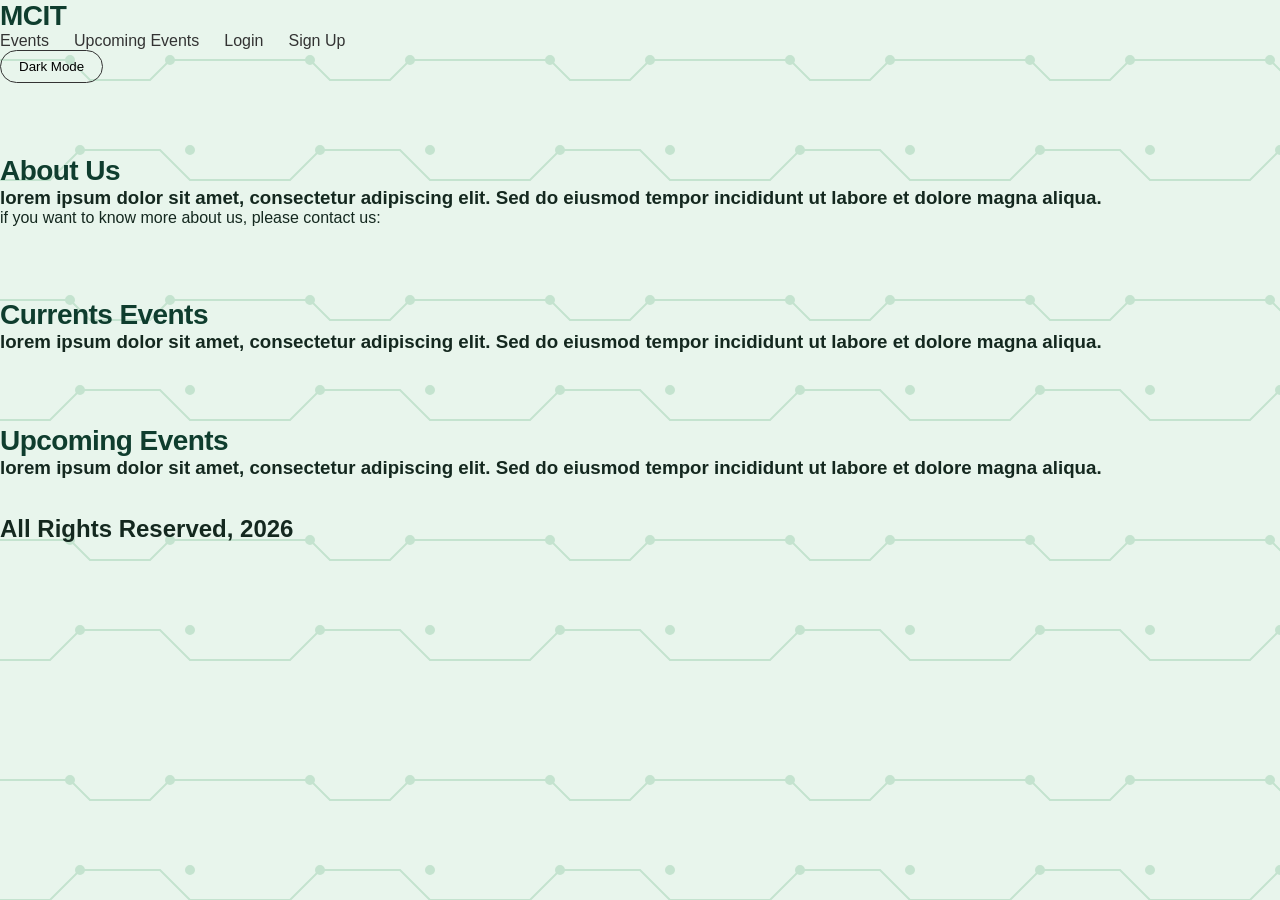
==== index.html @ 776e4314 "Add files via upload" ====
<!DOCTYPE html>
<html lang="en">
<head>
    <meta charset="UTF-8">
    <meta name="viewport" content="width=device-width, initial-scale=1.0">
        <link rel="stylesheet" href="style.css">
    <title>Echo System</title>
</head>
<body>

    <header>
   <h1><b> MCIT</b></h1>
    <nav class="nav_main">
        <ul>
                <li><a href="Events.html"> Events</a></li>
                <li><a href="upcoming_events"> Upcoming Events<a></a> 
                <li><a href="login.html"> Login</a></li>
                <li><a href="signup.html"> Sign Up</a></li>
        </ul>
         <button class="modebutton"> Dark Mode </button>
    </nav>
</header>
   <br> <br> <br> <br>
<Section class="about_us"> 
  <h1>About Us</h1>
<p> <h3>lorem ipsum dolor sit amet, consectetur adipiscing elit. Sed do eiusmod tempor incididunt ut labore et dolore magna aliqua.</h3> </p>
<p> if you want to know more about us, please contact us: </p>
</Section>

<br> <br> <br> <br>

<section class="events">

    <h1>Currents Events</h1>
    <p> <h3>lorem ipsum dolor sit amet, consectetur adipiscing elit. Sed do eiusmod tempor incididunt ut labore et dolore magna aliqua.</h3> </p>

</section>

<br> <br> <br> <br> 

<section class="upcoming_events">

    <h1>Upcoming Events</h1>
    <p> <h3>lorem ipsum dolor sit amet, consectetur adipiscing elit. Sed do eiusmod tempor incididunt ut labore et dolore magna aliqua.</h3> </p>

</section>

<footer>
    <br> <br> <p><h2> All Rights Reserved, 2026 </h2></p>
</footer>

 <script src="index.js"></script>

</body>
</html>
---- style.css ----
* { box-sizing: border-box; margin: 0; padding: 0; }

body {
    font-family: "Manrope", "Segoe UI", Tahoma, Arial, sans-serif;
    color: #14281f;
    background-color: #e8f5ec;
    /* faint circuit traces in the background */
    background-image:
        url("data:image/svg+xml,%3Csvg xmlns='http://www.w3.org/2000/svg' width='240' height='240' viewBox='0 0 240 240' fill='none' stroke='%23c4e3cf' stroke-width='2'%3E%3Cpath d='M0 60h70l20 20h60l20-20h70'/%3E%3Cpath d='M0 180h50l30-30h80l30 30h50'/%3E%3Ccircle cx='70' cy='60' r='4' fill='%23c4e3cf'/%3E%3Ccircle cx='170' cy='60' r='4' fill='%23c4e3cf'/%3E%3Ccircle cx='80' cy='150' r='4' fill='%23c4e3cf'/%3E%3Ccircle cx='190' cy='150' r='4' fill='%23c4e3cf'/%3E%3C/svg%3E");
}

.page {
    min-height: 100vh;
    display: grid;
    place-items: center;
    padding: 24px;
}

/* ---------- Card ---------- */
.login-form {
    width: 100%;
    max-width: 400px;
    background: #fff;
    border: 1px solid #c4e3cf;
    border-radius: 16px;
    padding: 36px 32px 28px;
    box-shadow: 0 12px 32px rgba(15, 61, 46, 0.10);
}

/* The memorable element: a small "path" (node - line - node) */
.path-mark {
    display: flex;
    align-items: center;
    width: 72px;
    margin-bottom: 20px;
}
.path-mark .node {
    width: 12px; height: 12px;
    border-radius: 50%;
    border: 3px solid #1f8a4c;
    background: #fff;
}
.path-mark .node--end {
    background: #3ddc84;
    border-color: #3ddc84;
}
.path-mark .line {
    flex: 1;
    height: 3px;
    background: linear-gradient(90deg, #1f8a4c, #3ddc84);
}

h1 {
    font-size: 1.75rem;
    font-weight: 800;
    color: #0f3d2e;
    letter-spacing: -0.02em;
}
.subtitle {
    margin: 6px 0 26px;
    color: #5b7466;
    font-size: 0.95rem;
    line-height: 1.5;
}

/* ---------- Fields ---------- */
.field { margin-bottom: 18px; }

label {
    display: block;
    margin-bottom: 6px;
    font-size: 0.9rem;
    font-weight: 600;
    color: #0f3d2e;
}

input {
    width: 100%;
    padding: 12px 14px;
    font: inherit;
    color: #14281f;
    background: #f8fcf9;
    border: 1.5px solid #c4e3cf;
    border-radius: 10px;
    transition: border-color .2s, box-shadow .2s, background .2s;
}
input::placeholder { color: #93ab9b; }

input:focus-visible {
    outline: none;
    background: #fff;
    border-color: #1f8a4c;
    box-shadow: 0 0 0 4px rgba(61, 220, 132, 0.25);
}

input.invalid { border-color: #c0392b; }

.error {
    display: block;
    min-height: 1.1em;
    margin-top: 5px;
    font-size: 0.8rem;
    color: #c0392b;
}

/* Password show/hide */
.password-wrap { position: relative; }
.password-wrap input { padding-right: 64px; }
.toggle-password {
    position: absolute;
    top: 50%; right: 8px;
    transform: translateY(-50%);
    padding: 6px 10px;
    font: inherit;
    font-size: 0.8rem;
    font-weight: 600;
    color: #1f8a4c;
    background: none;
    border: 0;
    border-radius: 6px;
    cursor: pointer;
}
.toggle-password:hover { background: #e8f5ec; }
.toggle-password:focus-visible { outline: 2px solid #1f8a4c; }

/* ---------- Button ---------- */
.btn {
    width: 100%;
    margin-top: 6px;
    padding: 13px;
    font: inherit;
    font-weight: 700;
    color: #fff;
    background: #1f8a4c;
    border: 0;
    border-radius: 10px;
    cursor: pointer;
    transition: background .2s, transform .1s;
}
.btn:hover { background: #0f3d2e; }
.btn:active { transform: scale(0.98); }
.btn:focus-visible { outline: 3px solid #3ddc84; outline-offset: 3px; }
.btn:disabled { opacity: .7; cursor: wait; }

/* ---------- Footer link ---------- */
.switch {
    margin-top: 20px;
    text-align: center;
    font-size: 0.9rem;
    color: #5b7466;
}
.switch a {
    color: #1f8a4c;
    font-weight: 700;
    text-decoration: none;
}
.switch a:hover { text-decoration: underline; }

/* ---------- Small screens / motion ---------- */
@media (max-width: 480px) {
    .login-form { padding: 28px 22px 22px; }
}
@media (prefers-reduced-motion: reduce) {
    * { transition: none !important; }
}


/* my code */
nav ul {
    display: flex;
    list-style: none;
    gap: 25px;
    margin: 0;
    padding: 0;
}

nav ul li a {
    text-decoration: none;
    color: #333;
    font-weight: 500;
    transition: 0.3s;
}

nav ul li a:hover {
    color: #C5A059;
}
.modebutton {
    padding: 8px 18px;
    border-radius: 20px;
    border: 1px solid #333;
    background: transparent;
    cursor: pointer;
    transition: 0.3s;
}

.navbutton {
    text-decoration: none;
    color: #333;
    font-size: 0.9rem;
    transition: 0.3s;
}

/* يبسيبسب */
/* Hide/show helper used by index.js (Login / Sign Up / Logout) */
.hidden { display: none !important; }

/* ---------- Dark theme (active when <body data-theme="dark">) ---------- */
body[data-theme="dark"] {
    background-color: #0c1f17;
    color: #e3f2e8;
}

body[data-theme="dark"] header,
body[data-theme="dark"] footer {
    background-color: #12291f;
    color: #e3f2e8;
}

body[data-theme="dark"] section {
    background-color: transparent;
    color: #e3f2e8;
}

body[data-theme="dark"] h1,
body[data-theme="dark"] h2,
body[data-theme="dark"] h3,
body[data-theme="dark"] p {
    color: #e3f2e8;
}

body[data-theme="dark"] .nav_main a {
    color: #e3f2e8;
}
body[data-theme="dark"] .nav_main a:hover {
    color: #3ddc84;
}

body[data-theme="dark"] .modebutton {
    background-color: #1f8a4c;
    color: #ffffff;
    border: 1.5px solid #3ddc84;
}
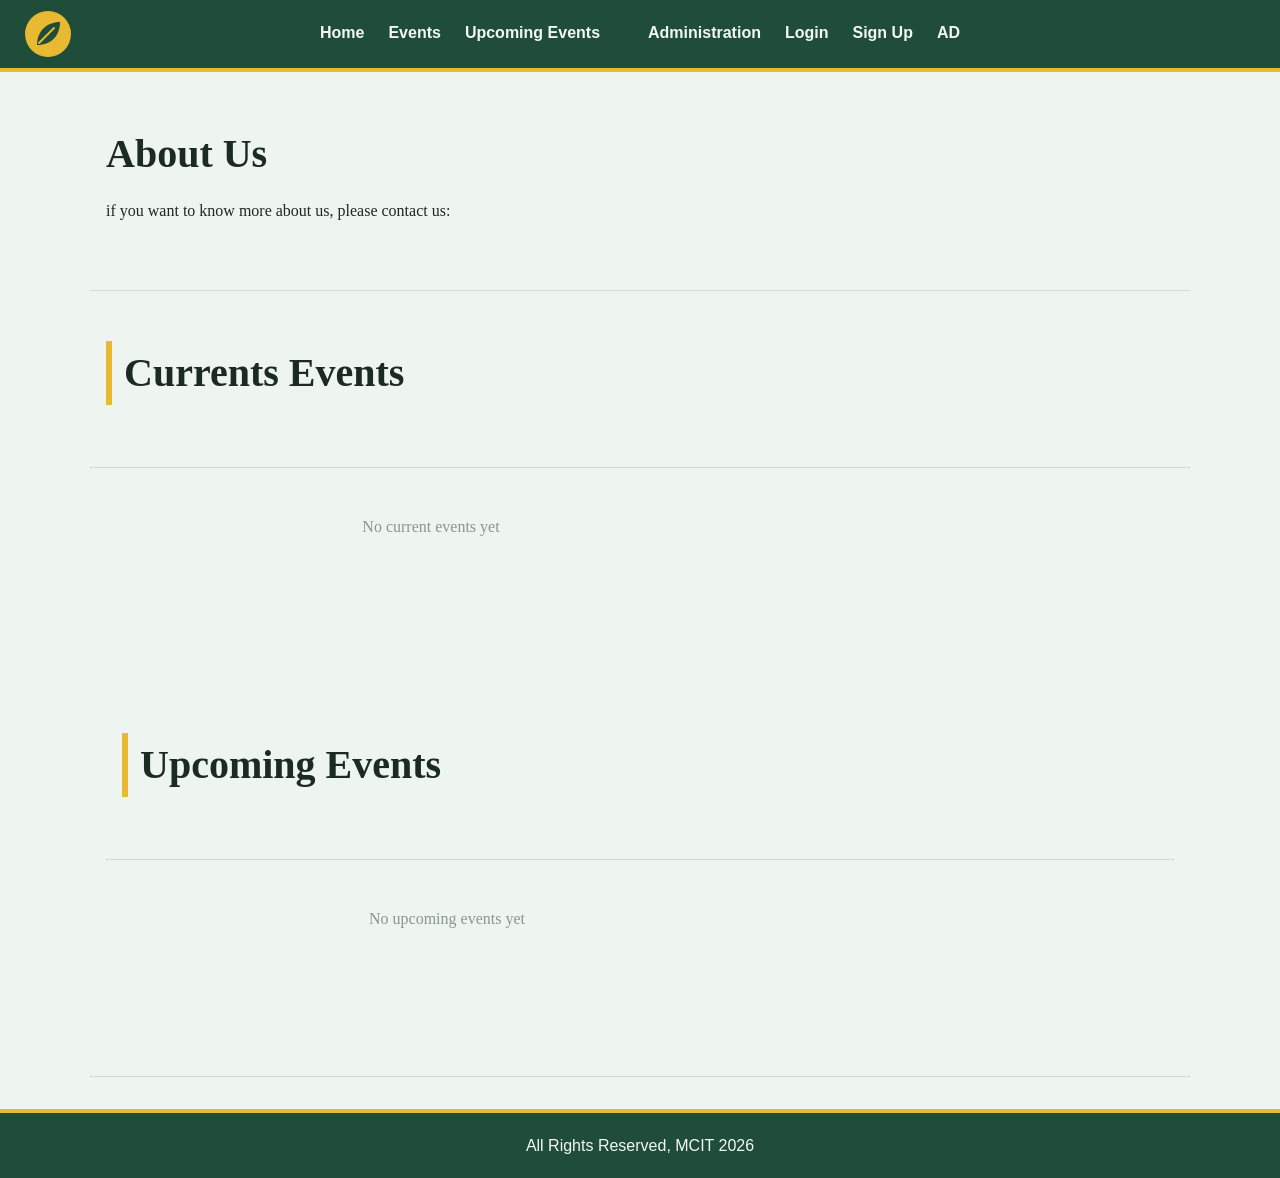
==== commit 318f3f25: "Add files via upload" ====
--- a/index.html
+++ b/index.html
@@ -3,53 +3,60 @@
 <head>
     <meta charset="UTF-8">
     <meta name="viewport" content="width=device-width, initial-scale=1.0">
-        <link rel="stylesheet" href="style.css">
-    <title>Echo System</title>
+        <link rel="stylesheet" href="index.css">
+    <title>MCIT Home</title>
 </head>
 <body>
 
     <header>
-   <h1><b> MCIT</b></h1>
+   <img src="logo.svg" alt="Logo" class="logo">
     <nav class="nav_main">
         <ul>
+                <li><a href="index.html">Home</a></li>
                 <li><a href="Events.html"> Events</a></li>
-                <li><a href="upcoming_events"> Upcoming Events<a></a> 
+                <li><a href="upcoming_events"> Upcoming Events<a></li>
+                <li><a href="administration_login.html"> Administration</a></li>
                 <li><a href="login.html"> Login</a></li>
                 <li><a href="signup.html"> Sign Up</a></li>
+                <li><a href="administration.html"> AD</a></li>
         </ul>
-         <button class="modebutton"> Dark Mode </button>
     </nav>
-</header>
+   </header>
+
    <br> <br> <br> <br>
-<Section class="about_us"> 
+
+  <Section class="about_us"> 
   <h1>About Us</h1>
-<p> <h3>lorem ipsum dolor sit amet, consectetur adipiscing elit. Sed do eiusmod tempor incididunt ut labore et dolore magna aliqua.</h3> </p>
 <p> if you want to know more about us, please contact us: </p>
 </Section>
 
 <br> <br> <br> <br>
 
 <section class="events">
+    <h1>Currents Events</h1>
+</section>
+<div id="currentContainer" class="container"></div>
+<section class="upcoming_events">
 
-    <h1>Currents Events</h1>
-    <p> <h3>lorem ipsum dolor sit amet, consectetur adipiscing elit. Sed do eiusmod tempor incididunt ut labore et dolore magna aliqua.</h3> </p>
-
+<section class="upcoming_events">
+    <h1>Upcoming Events</h1>
+</section>
+<div id="upcomingContainer" class="container"></div>
 </section>
 
-<br> <br> <br> <br> 
 
-<section class="upcoming_events">
+<script src="events-store.js"></script>
+<script src="index.js"></script>
 
-    <h1>Upcoming Events</h1>
-    <p> <h3>lorem ipsum dolor sit amet, consectetur adipiscing elit. Sed do eiusmod tempor incididunt ut labore et dolore magna aliqua.</h3> </p>
-
-</section>
 
 <footer>
-    <br> <br> <p><h2> All Rights Reserved, 2026 </h2></p>
+    <br> <br> <p><h2> All Rights Reserved, MCIT 2026 </h2></p>
 </footer>
 
- <script src="index.js"></script>
+    <script src="events-store.js"></script>
+    <script src="home.js"></script>
+    <script src="index.js"></script>
+</body>
 
 </body>
 </html> 
--- a/index.css
+++ b/index.css
@@ -0,0 +1,557 @@
+* {
+  box-sizing: border-box;
+  margin: 0;
+  padding: 0;
+}
+
+body {
+  font-family: Georgia, "Times New Roman", serif;
+  font-size: 16px;
+  line-height: 1.6;
+  color: #1c2a24;
+  background-color: #eef4f0;
+}
+
+br {
+  display: none;
+}
+
+img {
+  display: block;
+  max-width: 100%;
+}
+
+h1 {
+  font-size: 40px;
+  margin-bottom: 12px;
+}
+
+h3 {
+  font-size: 19px;
+  margin-bottom: 6px;
+}
+
+p {
+  max-width: 650px;
+  margin-bottom: 16px;
+}
+
+header {
+  position: sticky;  
+  top: 0;
+  z-index: 100;
+  display: grid;
+  grid-template-columns: 1fr auto 1fr; 
+  align-items: center;
+  gap: 16px;
+  padding: 10px 24px;
+  background-color: #1f4d3a;
+  color: #f3f8f4;
+  border-bottom: 4px solid #e8b931;
+}
+
+.logo {
+  justify-self: start;
+  display: flex;
+  align-items: center;
+  gap: 10px;
+  font-size: 24px;
+  font-weight: bold;
+  letter-spacing: 1px;
+  text-decoration: none;
+  color: #f3f8f4;
+}
+
+.logo img {
+  width: 40px;
+  height: 40px;
+}
+
+.nav_main {
+  display: flex;
+  flex-wrap: wrap;           
+  justify-content: center;
+  align-items: center;
+  gap: 8px 24px;
+}
+
+.nav_main ul {
+  display: flex;
+  flex-wrap: wrap;
+  justify-content: center;
+  gap: 4px 24px;
+  list-style: none;
+}
+
+.nav_main a {
+  display: inline-block;
+  padding: 5px 0;
+  font-family: Arial, sans-serif;
+  font-weight: bold;
+  text-decoration: none;
+  color: #f3f8f4;
+  border-bottom: 2px solid transparent;
+}
+
+.nav_main a:hover {
+  border-bottom: 2px solid #e8b931;
+}
+
+.modebutton {
+  padding: 6px 16px;
+  font-family: Arial, sans-serif;
+  font-weight: bold;
+  color: #f3f8f4;
+  background-color: transparent;
+  border: 2px solid #f3f8f4;
+  border-radius: 20px;
+  cursor: pointer;
+}
+
+.modebutton:hover {
+  background-color: #e8b931;
+  border-color: #e8b931;
+  color: #1c2a24;
+}
+
+section {
+  width: 100%;
+  max-width: 1100px;
+  margin: 0 auto;
+  padding: 50px 16px;
+}
+
+p > h3 {
+  display: inline-block;
+  font-family: Arial, sans-serif;
+  font-weight: normal;
+  font-size: 18px;
+  color: #4a5d54;
+}
+
+.about_us,
+.events,
+.upcoming_events {
+  border-bottom: 1px solid #cfdcd3;
+}
+
+.events h1,
+.upcoming_events h1 {
+  padding-left: 12px;
+  border-left: 6px solid #e8b931;
+}
+
+.haneen .h {
+  color: #4a5d54;
+}
+
+.container {
+  display: grid;
+  grid-template-columns: repeat(auto-fit, minmax(260px, 1fr)); 
+  gap: 24px;
+  width: 100%;
+  max-width: 1100px;
+  margin: 0 auto;
+  padding: 16px 16px 48px;
+}
+
+.ss {
+  overflow: hidden;
+  background-color: #ffffff;
+  border: 1px solid #cfdcd3;
+  border-radius: 8px;
+}
+
+.ss:not(:has(img)) {
+  display: none;
+}
+
+.ss img {
+  width: 100%;
+  height: 220px;
+  object-fit: cover;  
+}
+
+.info {
+  padding: 16px;
+}
+
+.info p {
+  margin: 0;
+  font-family: Arial, sans-serif;
+  font-size: 15px;
+  color: #4a5d54;
+}
+
+footer {
+  margin-top: 32px;
+  padding: 20px 16px;
+  text-align: center;
+  background-color: #1f4d3a;
+  color: #f3f8f4;
+  border-top: 4px solid #e8b931;
+}
+
+footer p {
+  max-width: none;
+  margin: 0;
+}
+
+footer h2 {
+  font-family: Arial, sans-serif;
+  font-size: 16px;
+  font-weight: normal;
+}
+
+
+/* ---------- Login page (login.html) ---------- */
+
+/* Page layout: header on top, form in the middle, footer at the bottom */
+.auth-page {
+  display: flex;
+  flex-direction: column;
+  min-height: 100vh;
+}
+
+.auth {
+  flex: 1;
+  display: flex;
+  justify-content: center;
+  align-items: center;
+  padding: 40px 16px;
+}
+
+/* The form card */
+.login-form {
+  width: 100%;
+  max-width: 420px;
+  padding: 32px 28px;
+  background-color: #ffffff;
+  border: 1px solid #cfdcd3;
+  border-top: 6px solid #e8b931;
+  border-radius: 8px;
+}
+
+.login-form h1 {
+  font-size: 30px;
+  text-align: center;
+  margin-bottom: 4px;
+}
+
+.form-note {
+  margin: 0 auto 24px;
+  text-align: center;
+  font-family: Arial, sans-serif;
+  color: #4a5d54;
+}
+
+/* One field = label + input */
+.form-group {
+  margin-bottom: 18px;
+}
+
+.form-group label {
+  display: block;
+  margin-bottom: 6px;
+  font-family: Arial, sans-serif;
+  font-size: 14px;
+  font-weight: bold;
+}
+
+.login-form input[type="text"],
+.login-form input[type="password"] {
+  width: 100%;
+  padding: 12px 14px;
+  font-family: Arial, sans-serif;
+  font-size: 16px;
+  color: #1c2a24;
+  background-color: #eef4f0;
+  border: 2px solid #cfdcd3;
+  border-radius: 6px;
+}
+
+/* When the user clicks inside a field */
+.login-form input[type="text"]:focus,
+.login-form input[type="password"]:focus {
+  outline: none;
+  background-color: #ffffff;
+  border-color: #1f4d3a;
+  box-shadow: 0 0 0 3px rgba(232, 185, 49, 0.5);
+}
+
+/* "Show password" checkbox */
+.show-password {
+  display: flex;
+  align-items: center;
+  gap: 8px;
+  margin-bottom: 20px;
+  font-family: Arial, sans-serif;
+  font-size: 14px;
+  cursor: pointer;
+}
+
+/* Login button */
+.form-button {
+  width: 100%;
+  padding: 12px;
+  font-family: Arial, sans-serif;
+  font-size: 17px;
+  font-weight: bold;
+  color: #f3f8f4;
+  background-color: #1f4d3a;
+  border: 2px solid #1f4d3a;
+  border-radius: 6px;
+  cursor: pointer;
+}
+
+.form-button:hover {
+  background-color: #e8b931;
+  border-color: #e8b931;
+  color: #1c2a24;
+}
+
+.form-button:focus-visible {
+  outline: 3px solid #e8b931;
+  outline-offset: 3px;
+}
+
+/* "Don't have an account?" line */
+.form-link {
+  max-width: none;
+  margin: 18px 0 0;
+  text-align: center;
+  font-family: Arial, sans-serif;
+  font-size: 15px;
+}
+
+.form-link a {
+  color: #2e7d8c;
+  font-weight: bold;
+}
+
+
+@media (max-width: 900px) {
+  header {
+    display: flex;
+    flex-direction: column;
+    align-items: center;
+    gap: 8px;
+    text-align: center;
+  }
+
+  .logo {
+    justify-self: auto;
+  }
+}
+
+@media (max-width: 600px) {
+  h1 {
+    font-size: 30px;
+  }
+
+  section {
+    padding: 36px 16px;
+  }
+
+  .nav_main {
+    flex-direction: column; 
+    width: 100%;
+  }
+
+  .nav_main ul {
+    flex-direction: column;
+    align-items: center;
+    gap: 0;
+  }
+
+  .nav_main a {
+    padding: 8px 0;  
+  }
+
+  .container {
+    grid-template-columns: 1fr; 
+  }
+
+  .ss img {
+    height: 200px;
+  }
+
+  /* Login form on phones */
+  .auth {
+    padding: 24px 12px;
+  }
+
+  .login-form {
+    padding: 24px 18px;
+  }
+}
+
+
+body.dark-mode {
+  color: #e4efe8;
+  background-color: #0f1f1a;
+}
+
+body.dark-mode header,
+body.dark-mode footer {
+  background-color: #0a1511;
+  border-color: #6fd0a0;
+}
+
+body.dark-mode .nav_main a:hover {
+  border-bottom-color: #6fd0a0;
+}
+
+body.dark-mode .modebutton:hover {
+  background-color: #6fd0a0;
+  border-color: #6fd0a0;
+}
+
+body.dark-mode .about_us,
+body.dark-mode .events,
+body.dark-mode .upcoming_events {
+  border-bottom-color: #28423a;
+}
+
+body.dark-mode .events h1,
+body.dark-mode .upcoming_events h1 {
+  border-left-color: #6fd0a0;
+}
+
+body.dark-mode .ss {
+  background-color: #172b24;
+  border-color: #28423a;
+}
+
+body.dark-mode p > h3,
+body.dark-mode .info p,
+body.dark-mode .haneen .h {
+  color: #a9bfb2;
+}
+
+/* Login form in dark mode */
+body.dark-mode .login-form {
+  background-color: #172b24;
+  border-color: #28423a;
+  border-top-color: #6fd0a0;
+}
+
+body.dark-mode .form-note {
+  color: #a9bfb2;
+}
+
+body.dark-mode .login-form input[type="text"],
+body.dark-mode .login-form input[type="password"] {
+  color: #e4efe8;
+  background-color: #0f1f1a;
+  border-color: #28423a;
+}
+
+body.dark-mode .login-form input[type="text"]:focus,
+body.dark-mode .login-form input[type="password"]:focus {
+  border-color: #6fd0a0;
+  box-shadow: 0 0 0 3px rgba(111, 208, 160, 0.35);
+}
+
+body.dark-mode .form-button {
+  color: #0a1511;
+  background-color: #6fd0a0;
+  border-color: #6fd0a0;
+}
+
+body.dark-mode .form-button:hover {
+  background-color: #e8b931;
+  border-color: #e8b931;
+}
+
+body.dark-mode .form-link a {
+  color: #6fd0a0;
+}
+
+
+
+
+/* to view the events added */
+
+.home-section {
+    max-width: 1100px;
+    margin: 40px auto;
+    padding: 0 20px;
+}
+
+.home-section h2 {
+    margin-bottom: 20px;
+    padding-left: 14px;
+    border-left: 5px solid #e8b923;
+}
+
+.events-grid {
+    display: grid;
+    grid-template-columns: repeat(auto-fill, minmax(260px, 1fr));
+    gap: 24px;
+}
+
+.event-card {
+    background: #fff;
+    border: 1px solid #d9e1da;
+    border-radius: 10px;
+    overflow: hidden;
+    padding-bottom: 16px;
+}
+
+.event-card img {
+    display: block;
+    width: 100%;
+    height: 180px;
+    object-fit: cover;
+}
+
+.event-card h3 {
+    margin: 14px 16px 6px;
+    font-size: 20px;
+}
+
+.event-card p {
+    margin: 0 16px;
+    color: #4a5a50;
+}
+
+.empty {
+    grid-column: 1 / -1;
+    padding: 30px;
+    text-align: center;
+    color: #8a968e;
+}
+
+
+
+/* Event Cards */
+.event-card {
+    background: #fff;
+    border: 1px solid #d9e1da;
+    border-radius: 10px;
+    overflow: hidden;
+    padding-bottom: 16px;
+    width: 260px;
+}
+
+.event-card img {
+    display: block;
+    width: 100%;
+    height: 180px;
+    object-fit: cover;
+}
+
+.event-card h3 {
+    margin: 14px 16px 6px;
+}
+
+.event-card p {
+    margin: 0 16px;
+}
+
+.empty {
+    padding: 30px;
+    text-align: center;
+    color: #8a968e;
+}
